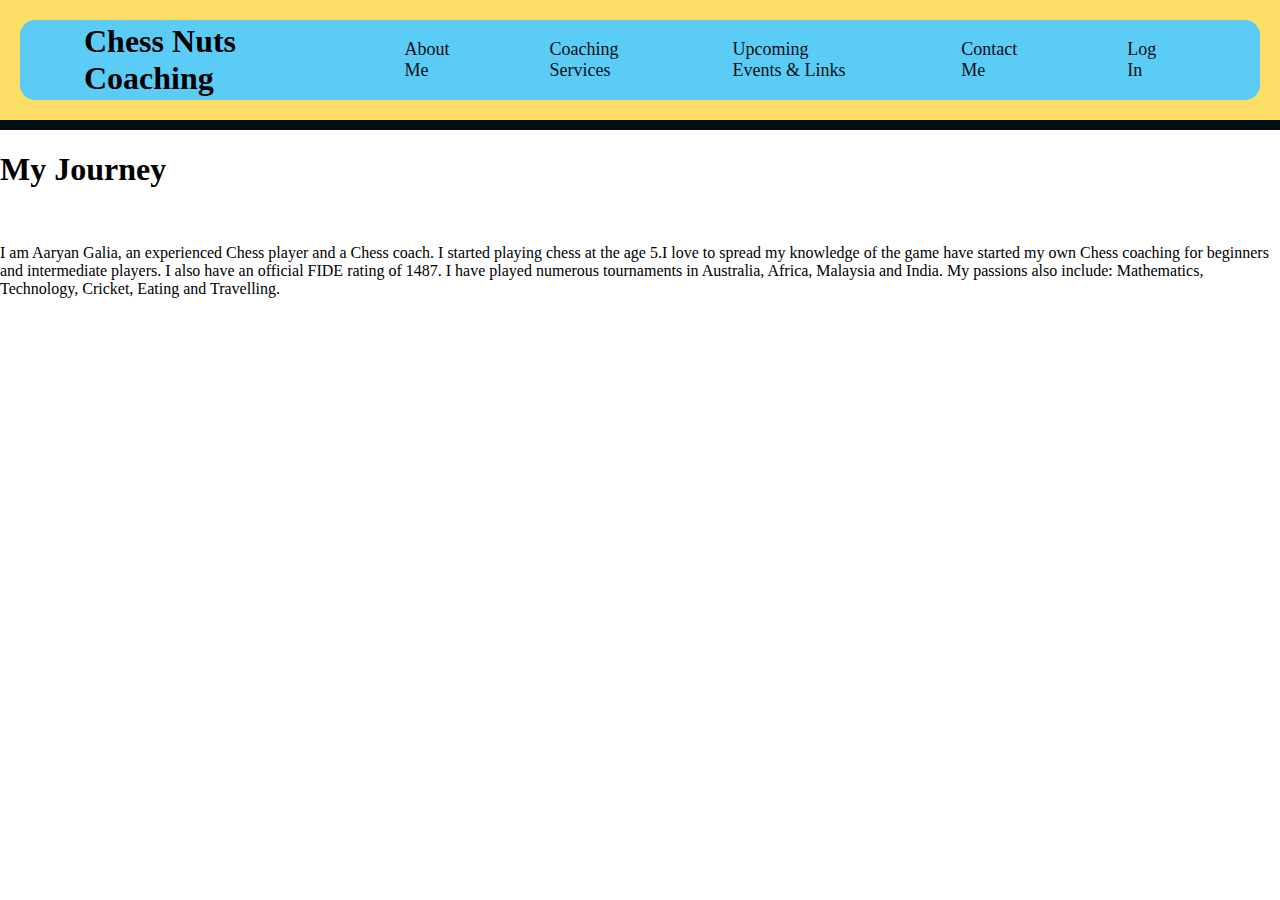
==== aboutme.html @ b2dff6dc "added about me in progress and baf" ====
<!DOCTYPE html>
<html lang="en">
<head>
    <meta charset="UTF-8">
    <meta http-equiv="X-UA-Compatible" content="IE=edge">
    <meta name="viewport" content="width=device-width, initial-scale=1.0">
    <link rel="stylesheet" href="aboutme.css">
    <title>About Me</title>
</head>
<body>
    <header id="mainHeader">
        <section class="top-nav">
      
            <div class="logo">
            <h1>Chess Nuts Coaching</h1>
            <a href="javascript:void(0);" style="font-size:15px;" class="icon" onclick="myFunction()">&#9776;</a>
        </div>
            <nav>
                <ul class="navbar" id="navbar">
                    <div class="dropdown">
                        <li id="menu-1-button">About Me</li>
                        <div class="dropdown-content">
                            <h4>Introduction</h4>
                            <a href="#">My Journey</a>
                            <a href="#">My Achievements</a>
                        </div>
                    </div>

                    <div class="dropdown">
                        <li id="menu-2-button">Coaching Services</li>
                        <div class="dropdown-content">
                            <h4>Services & Fees</h4>
                            <a href="#">Coaching For Beginers</a>
                            <a href="#">Coaching For Intermediate</a>
                            <a href="#">Testemonials</a>
                        </div>
                    </div>

                    <div class="dropdown">
                        <li id="menu-3-button">Upcoming Events & Links</li>
                        <div class="dropdown-content">
                            <h4>Additional Information</h4>
                            <a href="#">Enrol For Upcoming Tournaments</a>
                            <a href="#">Practice Chess Links</a>
                            <a href="#">Know More About Chess</a>
                        </div>
                    </div>

                    <li id="menu-4-button">Contact Me</li>

                    <li id="menu-5-button">Log In</li>
                </ul>
            </nav>
        </section>
    </header>
    <hr> 
    <main class="about-me">
        <h1>My Journey</h1>
        <img src="images/fideimg.JPG" alt="">
        <p>I am Aaryan Galia, an experienced Chess player and a Chess coach. 
            I started playing chess at the age 5.I love to spread my knowledge of 
            the game have started my own Chess coaching for beginners and 
            intermediate players. I also have an official FIDE rating of 1487.
            I have played numerous tournaments in Australia, Africa, Malaysia and India.
            My passions also include: Mathematics, Technology, Cricket,
            Eating and Travelling.</p>
    </main>
    
</body>
</html>
---- aboutme.css ----
html,body{
  padding: 0;
  margin: 0;
  box-sizing: border-box;
  width: 100%;
  height: 100%;
  font-family: 'Merriweather', serif;
}
#mainHeader {
    width: 100%;
    height: 120px;
    background-color:#fcde67;
    display: flex;
    justify-content: space-evenly;
}
.logo a {
  display:none;
  text-decoration: none;
}
.top-nav {
    height: 80px;
    width: 100%;
    border-radius: 15px;
    background-color:#5bccf6;
    margin: 20px;
    display: flex;
    align-items: center;
    justify-content: space-between;
}
.logo h1 {
    margin: 24px;
    padding: 40px;    
} 
.navbar li {
    font-size: 18px;  
    cursor: pointer;
    padding: 20px;
    margin-right: 60px;
    color: #030e12;
  }
.navbar .icon {
    display: none;
  }
.navbar {
    list-style: none;
    display: flex;
    padding: 15px;
  }
.dropdown {
    font-size: 15px;    
    border: none;
    display: inline;
    background-color: inherit;
    font-family: inherit; 
  }
  .dropdown-content {
    display: none;
    position: absolute;
    z-index: 2;
    background-color:#5bccf6;
    min-width: 50px;
    padding: 10px;
    margin: 10px;
  }
  .dropdown-content a {
    color: black;
    padding: 12px;
    text-decoration: none;
    display: block;
    text-align: left;
    float: none;
  }
  .navbar a:hover, .dropdown:hover li {
    background-color: #fcde67;
  }
  .dropdown-content a:hover {
    background-color: #fcde67;
  }
  .dropdown:hover .dropdown-content {
    display: block;
  }
  .dropdown-content h4 {
    font-weight: bold;
    font-size: 16px;
  }
   hr {
    background-color:#030e12;
    height: 10px;
    margin: 0 auto;
    border: none;
  }
  @media screen and (max-width:600px) {
    .top-nav .logo {
      display: flex;
      align-items: center;
      justify-content: space-between;
      padding: 0 20px;
      height: 80px;
    }
    .top-nav {
      display: block;
      margin: 0;
      margin-top: 20px;
    }
    .top-nav .navbar {
      display:none;
      background-color: #fcde67;
      margin-top:0;
    border-bottom: 1px solid black;
    }
    .top-nav .navbar.responsive{
      display: block;
    }
    .top-nav .navbar li {
      padding: 10px 20px;
      margin-right: 0;
      color: black;
    }
    .logo h1 {
      font-size: 20px;
      padding: 10px 20px;
      margin:0;
    }
    .top-nav {
      position: fixed;
      z-index: 3;
    }
    #menu-4-button{
      display: none;
    }
    #menu-5-button{
      display: none;
    }
    .navbar .icon {
      float: right;
      display: block;
    }
    .logo a{
      display: block;
    }
}
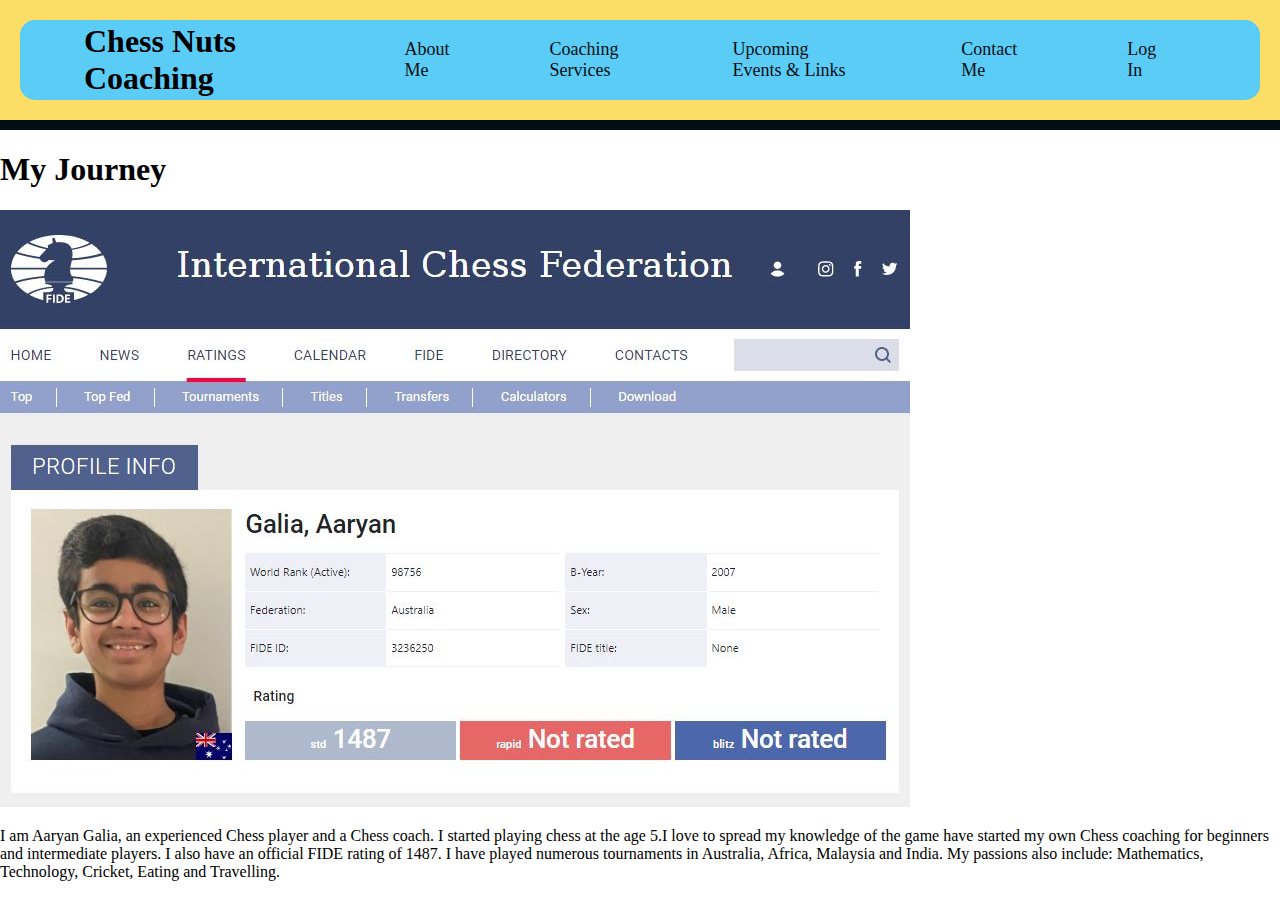
==== commit 1a2ea199: "image fixed" ====
--- a/aboutme.html
+++ b/aboutme.html
@@ -56,7 +56,7 @@
     <hr> 
     <main class="about-me">
         <h1>My Journey</h1>
-        <img src="images/fideimg.JPG" alt="">
+        <img src="Images/fideimg.JPG" alt="">
         <p>I am Aaryan Galia, an experienced Chess player and a Chess coach. 
             I started playing chess at the age 5.I love to spread my knowledge of 
             the game have started my own Chess coaching for beginners and 
